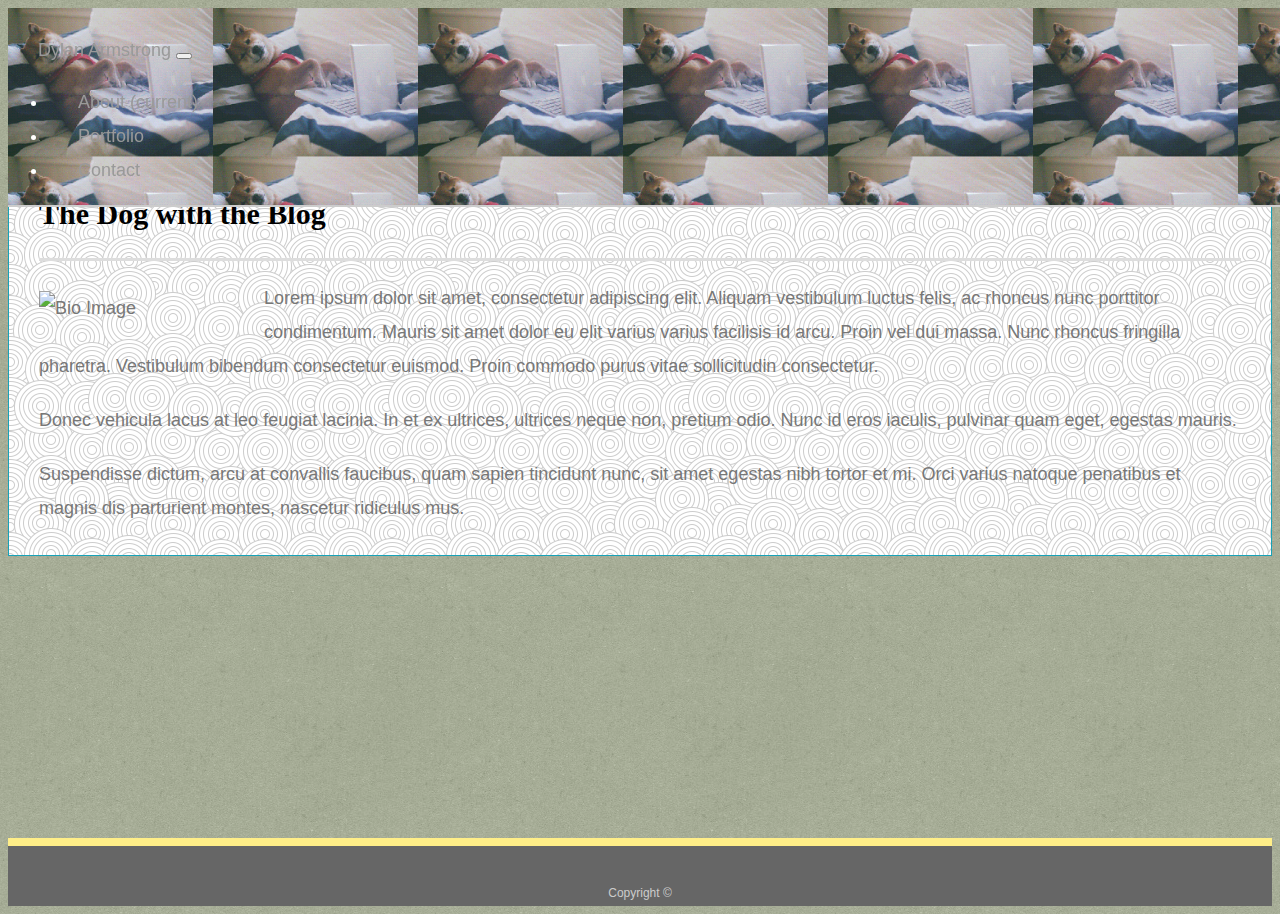
==== index.html @ aae4e3d6 "Homework completed" ====
<!doctype html>
<html lang="en-us">

<head>
  <meta charset="UTF-8">
  <title>About | Dylan Armstrong</title>
  <link rel="stylesheet" href="https://stackpath.bootstrapcdn.com/bootstrap/4.1.3/css/bootstrap.min.css" integrity="sha384-MCw98/SFnGE8fJT3GXwEOngsV7Zt27NXFoaoApmYm81iuXoPkFOJwJ8ERdknLPMO"
    crossorigin="anonymous">
  <link rel="stylesheet" type="text/css" href="assets/styles.css">
</head>

<body>
  <header id="masthead">
    <div class="container">
      <nav class="navbar navbar-expand-lg navbar-dark bg-dark">
        <a class="navbar-brand" href="#">Dylan Armstrong</a>
        <button class="navbar-toggler" type="button" data-toggle="collapse" data-target="#navbarNavDropdown"
          aria-controls="navbarNavDropdown" aria-expanded="false" aria-label="Toggle navigation">
          <span class="navbar-toggler-icon"></span>
        </button>
        <div class="collapse navbar-collapse" id="navbarNavDropdown">
          <ul class="navbar-nav">
            <li class="nav-item active">
              <a class="nav-link" href="index.html">About <span class="sr-only">(current)</span></a>
            </li>
            <li class="nav-item">
              <a class="nav-link" href="portfolio.html">Portfolio</a>
            </li>
            <li class="nav-item">
              <a class="nav-link" href="contact.html">Contact</a>
            </li>
          </ul>
        </div>
      </nav>
    </div>
  </header>

  <span class="border border-light">
    <div id="main-container" class="container">
      <section class="main-section">
        <h1>The Dog with the Blog</h1>

        <img src="assets/images/IMG_1777.jpg" class="auth-image" alt="Bio Image">

        <p>Lorem ipsum dolor sit amet, consectetur adipiscing elit. Aliquam vestibulum luctus felis, ac rhoncus nunc
        porttitor condimentum. Mauris sit amet dolor eu elit varius varius facilisis id arcu. Proin vel dui massa. Nunc
        rhoncus fringilla pharetra. Vestibulum bibendum consectetur euismod. Proin commodo purus vitae sollicitudin
        consectetur.</p>

        <p>Donec vehicula lacus at leo feugiat lacinia. In et ex ultrices, ultrices neque non, pretium odio. Nunc id eros
        iaculis, pulvinar quam eget, egestas mauris.</p>

        <p>Suspendisse dictum, arcu at convallis faucibus, quam sapien tincidunt nunc, sit amet egestas nibh tortor et
        mi. Orci varius natoque penatibus et magnis dis parturient montes, nascetur ridiculus mus.</p>

      </section>

    </div>

  </span>

  <footer>
    <div class="container">
      Copyright &copy;
    </div>
  </footer>
</body>

</html>
---- assets/styles.css ----
body {
    font-family: Arial, "Helvetica Neue", Helvetica, sans-serif;
    font-size: 18px;
    line-height: 34px;
    color: #777;
    background-image: url(images/green_cup.png);
  }
  
  * {
    box-sizing: border-box;
  }
  
  /* general */
  
 /* .container {
    width: 100%;
    max-width: 960px;
    margin: 0 auto;
    clear: both;
  }
  
  */
  
  h1,
  h2,
  h3,
  p {
    margin-bottom: 20px;
  }
  
  p:last-child {
    margin-bottom: 0;
  }
  
  h1,
  h2,
  h3 {
    font-family: Georgia, Times, "Times New Roman", serif;
    font-weight: 700;
    color: black;
  }
  
  h1 {
    padding-bottom: 20px;
    font-size: 30px;
    line-height: 49px;
    border-bottom: 3px solid #ddd;
  }
  
  h2,
  h3 {
    font-size: 22px;
  }
  
  /* header */
  
  #masthead {
    position: fixed;
    z-index: 99;
    width: 100%;
    margin: 0 0 30px;
    overflow: auto;
    color: #fff;
    background-image: url(images/giphy.gif);
    border-bottom: 2px solid #ccc;
    background-size: 205px;
  }
  
  #logo {
    float: left;
    width: 250px;
    height: 90px;
    font-family: Georgia, Times, "Times New Roman", serif;
    font-size: 30px;
    font-weight: 700;
    line-height: 90px;
    color: #fff;
    text-align: center;
    text-decoration: none;
    background: #4aaaa5;
  }
  
  nav {
    margin-top: 25px;
  }
  
  nav a {
    display: inline-block;
    padding-left: 15px;
    margin-left: 15px;
    line-height: 18px;
    color: #999;
    text-decoration: none;
    border-left: 1px solid #efefef;
  }
  
  nav a:first-child {
    border-left: 0 none;
  }
  
  /* footer */
  
  footer {
    padding: 30px 0;
    clear: both;
    font-size: 12px;
    color: #fff;
    color: #ccc;
    text-align: center;
    background: #666;
    border-top: 8px solid #fe8;
    height: 50px;
  }
  
  h3, h2 {
    padding-bottom: 20px;
    margin-bottom: 15px;
    line-height: 22px;
    border-bottom: 2px solid #eee;
  }
  
  /* main */
  
  #main-container {
    padding-top: 130px;
    min-height: calc(100vh - 70px);
  }
  
  .main-section {
    float: left;
    width: 100%;
    padding: 30px;
    margin: 0 0 40px;
    background-image: url(images/swirl_pattern.png);
    border: 1px solid #17a2b8;
  }
  
  /* portfolio page */
  
  .work {
    position: relative;
    float: left;
    width: 274px;
    margin: 20px 0 25px;
    overflow: auto;
  }
  
  .work:nth-child(even) {
    margin-right: 40px;
  }
  
  .work img {
    width: 100%;
    border: 0 none;
    opacity: 0.8;
  }
  
  .work h3 {
    position: absolute;
    bottom: 20px;
    width: 100%;
    padding: 15px;
    margin-bottom: 0;
    font-weight: 300;
    line-height: 30px;
    color: #fff;
    text-align: center;
    background: #4aaaa5;
    border-bottom: 0;
  }
  
  .auth-image {
    float: left;
    width: 200px;
    height: auto;
    margin-top: 10px;
    margin-right: 25px;
  }
  
  /* contact page */
  
  #contact-form ul {
    margin-bottom: 20px;
  }
  
  #contact-form li {
    margin-bottom: 10px;
  }
  
  label,
  input[type=text],
  input[type=email],
  textarea {
    display: block;
    width: 100%;
  }
  
  input[type=text],
  input[type=email],
  textarea {
    height: 35px;
    padding: 0 10px;
    font-size: 14px;
    border: 1px solid #ddd;
  }
  
  textarea {
    height: 200px;
  }
  
  input[type=submit] {
    padding: 10px 30px;
    font-size: 18px;
    color: #fff;
    cursor: pointer;
    background: #4aaaa5;
    border: 0 none;
  }
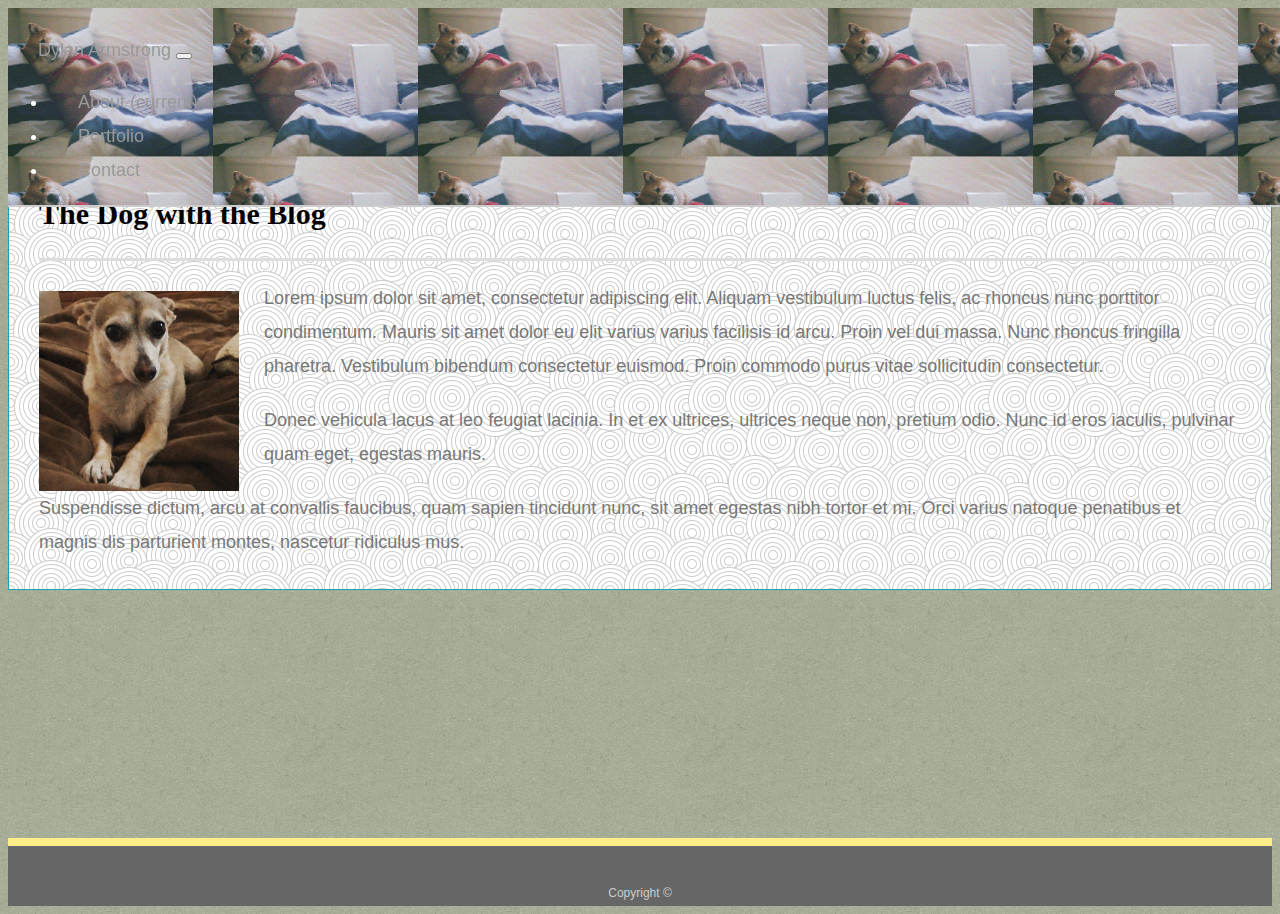
==== commit a5e6338f: "Fixed broken image path" ====
--- a/index.html
+++ b/index.html
@@ -40,7 +40,7 @@
       <section class="main-section">
         <h1>The Dog with the Blog</h1>
 
-        <img src="assets/images/IMG_1777.jpg" class="auth-image" alt="Bio Image">
+        <img src="assets/images/IMG_1777.JPG" class="auth-image" alt="Bio Image">
 
         <p>Lorem ipsum dolor sit amet, consectetur adipiscing elit. Aliquam vestibulum luctus felis, ac rhoncus nunc
         porttitor condimentum. Mauris sit amet dolor eu elit varius varius facilisis id arcu. Proin vel dui massa. Nunc
